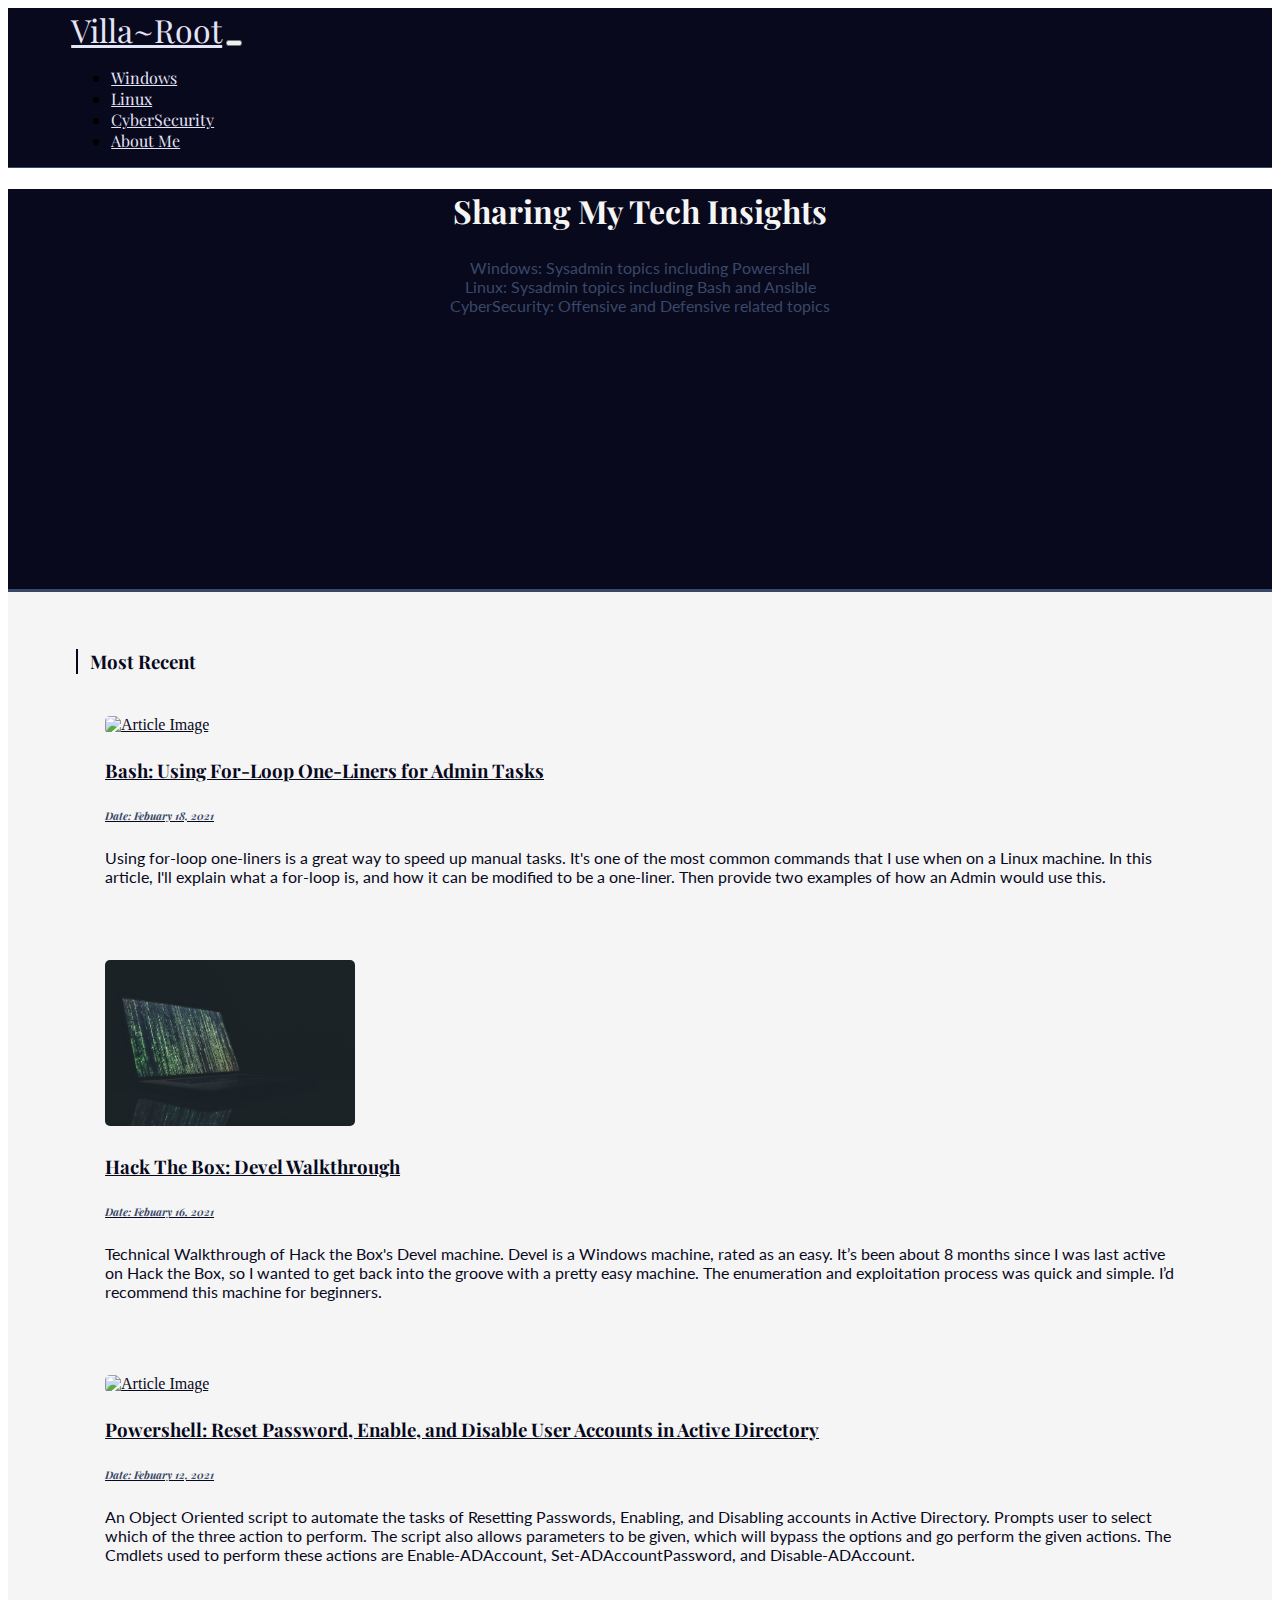
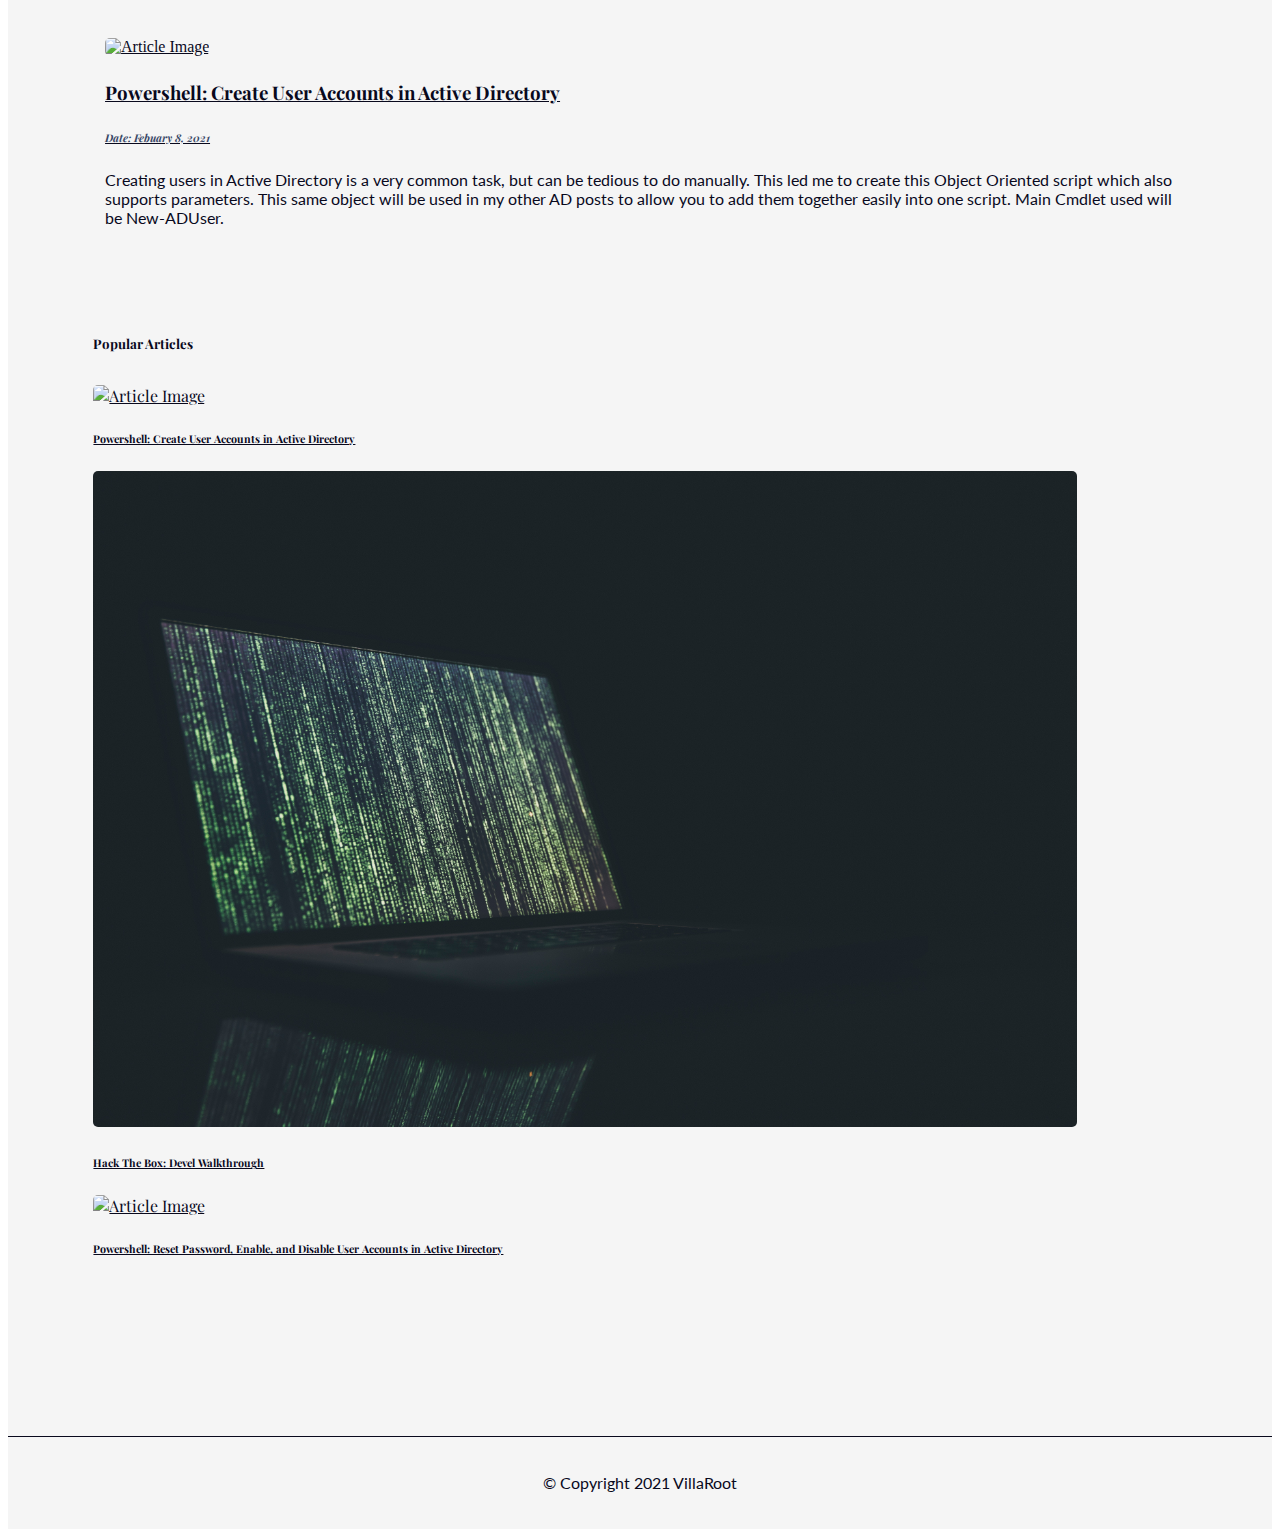
==== index.html @ b0e1276f "Site Final Draft" ====
<!DOCTYPE html>
<html lang="en" dir="ltr">

<head>
  <meta charset="utf-8">
  <link rel="icon" href="images/favicon.png">
  <title>VillaRoot</title>
  <meta name="description" content="Learn various topics dealing with Linux, Windows Adminstration including Cyber Security">
  <meta name="keywords" content="VillaRoot, Villa root, Linux, Red Hat, Bash, System administrator, admin, Windows, Cyber Security">
  <meta name="viewport" content="width=device-width, initial-scale=1.0">
  <!-- google font playfair -->
  <link rel="preconnect" href="https://fonts.gstatic.com">
  <link href="https://fonts.googleapis.com/css2?family=Lato&family=Playfair+Display:wght@400;500;700;800;900&display=swap" rel="stylesheet">

  <!-- CSS stylesheet -->
  <link rel="stylesheet" href="https://cdn.jsdelivr.net/npm/bootstrap@4.5.3/dist/css/bootstrap.min.css" integrity="sha384-TX8t27EcRE3e/ihU7zmQxVncDAy5uIKz4rEkgIXeMed4M0jlfIDPvg6uqKI2xXr2" crossorigin="anonymous">
  <link rel="stylesheet" href="css/styles.css">

  <!-- Bootstrap scripts -->
  <script src="https://code.jquery.com/jquery-3.2.1.slim.min.js" integrity="sha384-KJ3o2DKtIkvYIK3UENzmM7KCkRr/rE9/Qpg6aAZGJwFDMVNA/GpGFF93hXpG5KkN" crossorigin="anonymous"></script>
  <script src="https://cdnjs.cloudflare.com/ajax/libs/popper.js/1.12.9/umd/popper.min.js" integrity="sha384-ApNbgh9B+Y1QKtv3Rn7W3mgPxhU9K/ScQsAP7hUibX39j7fakFPskvXusvfa0b4Q" crossorigin="anonymous"></script>
  <script src="https://maxcdn.bootstrapcdn.com/bootstrap/4.0.0/js/bootstrap.min.js" integrity="sha384-JZR6Spejh4U02d8jOt6vLEHfe/JQGiRRSQQxSfFWpi1MquVdAyjUar5+76PVCmYl" crossorigin="anonymous"></script>

</head>

<body>
  <section id="top">
    <div class="container-fluid">

      <!-- Navbar -->
      <nav class="navbar navbar-expand-md">
        <a class="navbar-brand" href="index.html">Villa~Root</a>
        <button class="navbar-toggler navbar-dark" type="button" data-toggle="collapse" data-target="#navbarToggler">
          <span class="navbar-toggler-icon"></span>
        </button>

        <div class="collapse navbar-collapse" id="navbarToggler">
          <ul class="navbar-nav ml-auto">
            <li class="nav-items">
              <a class="nav-link" href="windows.html">Windows</a>
            </li>
            <li class="nav-items">
              <a class="nav-link" href="linux.html">Linux</a>
            </li>
            <li class="nav-items">
              <a class="nav-link" href="cybersecurity.html">CyberSecurity</a>
            </li>
            <li class="nav-items">
              <a class="nav-link" href="aboutme.html">About Me</a>
            </li>
          </ul>
        </div>

      </nav>
    </div>
  </section>

  <section id="main">
    <!-- jumbotron -->
    <div class="jumbotron jumbotron-fluid ">
      <div class="container-fluid">
        <h1 class="jumbo-header">Sharing My Tech Insights</h1>
        <p class="jumbo-p">
          Windows: Sysadmin topics including Powershell<br>
          Linux: Sysadmin topics including Bash and Ansible<br>
          CyberSecurity: Offensive and Defensive related topics
        </p>
      </div>
    </div>

    <div class="all-body container-fluid">
      <h3 class="outer-title">Most Recent</h3>
      <div class="row">
        <div class="all-articles col-md-8">

          <!-- list articles -->
          <div class="inner-article row shadow-lg p-3 mb-5 bg-white rounded">
            <a href="articles/Bash-for-loop.html">
              <img class="inner-image" src="images/Main-Linux.png" alt="Article Image">
            </a>
            <div class="inner-header">
              <a href="articles/Bash-for-loop.html">
                <h3 class="inner-title">Bash: Using For-Loop One-Liners for Admin Tasks</h3>
                <h6 class="inner-date">Date: Febuary 18, 2021</h6>
              </a>
            </div>
            <p>
              Using for-loop one-liners is a great way to speed up manual tasks.
              It's one of the most common commands that I use when on a Linux machine.
              In this article, I'll explain what a for-loop is, and how it can be modified to be
              a one-liner. Then provide two examples of how an Admin would use this.
            </p>
          </div>

          <div class="inner-article row shadow-lg p-3 mb-5 bg-white rounded">
            <a href="articles/Devel-Walkthrough.html">
              <img class="inner-image" src="images/Main-CS.jpg" alt="Article Image">
            </a>
            <div class="inner-header">
              <a href="articles/Devel-Walkthrough.html">
                <h3 class="inner-title">Hack The Box: Devel Walkthrough</h3>
                <h6 class="inner-date">Date: Febuary 16, 2021</h6>
              </a>
            </div>
            <p>
              Technical Walkthrough of Hack the Box's Devel machine. Devel is a Windows
              machine, rated as an easy. It’s been about 8 months since I was last
              active on Hack the Box, so I wanted to get back into the groove with a
              pretty easy machine. The enumeration and exploitation process was quick
              and simple. I’d recommend this machine for beginners.
            </p>
          </div>

          <div class="inner-article row shadow-lg p-3 mb-5 bg-white rounded">
            <a href="articles/Powershell-Disable-enable-reset-in-AD.html">
              <img class="inner-image" src="images/Main-PS.png" alt="Article Image">
            </a>
            <div class="inner-header">
              <a href="articles/Powershell-Disable-enable-reset-in-AD.html">
                <h3 class="inner-title">Powershell: Reset Password, Enable, and Disable User Accounts in Active Directory</h3>
                <h6 class="inner-date">Date: Febuary 12, 2021</h6>
              </a>
            </div>
            <p>
              An Object Oriented script to automate the tasks of Resetting Passwords, Enabling,
              and Disabling accounts in Active Directory. Prompts user to select which of the three
              action to perform. The script also allows parameters to be given, which will bypass the options and go perform
              the given actions. The Cmdlets used to perform these
              actions are Enable-ADAccount, Set-ADAccountPassword, and Disable-ADAccount.
            </p>
          </div>

          <div class="inner-article row shadow-lg p-3 mb-5 bg-white rounded">
            <a href="articles/Powershell-Create-User-AD.html">
              <img class="inner-image" src="images/Main-PS.png" alt="Article Image">
            </a>
            <div class="inner-header">
              <a href="articles/Powershell-Create-User-AD.html">
                <h3 class="inner-title">Powershell: Create User Accounts in Active Directory </h3>
                <h6 class="inner-date">Date: Febuary 8, 2021</h6>
              </a>
            </div>
            <p>
              Creating users in Active Directory is a very common task, but can be tedious to do manually.
              This led me to create this Object Oriented script which also supports parameters. This same object
              will be used in my other AD posts to allow you to add them together easily into one script.
              Main Cmdlet used will be New-ADUser.

            </p>
          </div>





        </div>
        <!-- side articles each in thier own row -->
        <div class="side col-md-4">
          <div class="side-container shadow-lg p-3 mb-5 bg-white rounded">
            <h5 class="side-header">Popular Articles</h5>

            <div class="side-article row">
              <div class="col-sm-6">
                <a href="articles/Powershell-Create-User-AD.html">
                  <img class="side-image" src="images/Main-PS.png" alt="Article Image">
                </a>
              </div>
              <div class="col-sm-6">
                <a href="articles/Powershell-Create-User-AD.html">
                  <h6>
                    Powershell: Create User Accounts in Active Directory
                  </h6>
                </a>
              </div>
            </div>

            <div class="side-article row">
              <div class="col-sm-6">
                <a href="articles/Devel-Walkthrough.html">
                  <img class="side-image" src="images/Main-CS.jpg" alt="Article Image">
                </a>
              </div>
              <div class="col-sm-6">
                <a href="articles/Devel-Walkthrough.html">
                  <h6>
                    Hack The Box: Devel Walkthrough
                  </h6>
                </a>
              </div>
            </div>

            <div class="side-article row">
              <div class="col-sm-6">
                <a href="articles/Powershell-Disable-enable-reset-in-AD">
                  <img class="side-image" src="images/Main-PS.png" alt="Article Image">
                </a>
              </div>
              <div class="col-sm-6">
                <a href="articles/Powershell-Disable-enable-reset-in-AD.html">
                  <h6>
                    Powershell: Reset Password, Enable, and Disable User Accounts in Active Directory
                  </h6>
                </a>
              </div>
            </div>

          </div>
        </div>

      </div>
    </div>
  </section>


</body>

<!-- footer -->
<footer class="foot" id="footer">
  <div class="footer-text">
    <p>© Copyright 2021 VillaRoot</p>
  </div>
</footer>


</html>
---- css/styles.css ----
p{
  font-family: 'Lato', sans-serif;
}
a{
  color: #09091d;
}
a:hover{
  color: #394867;
}
footer{
  background-color: #f5f5f5;
  text-align: center;
  color: #09091d;
}


.container-fluid{
  padding: 0;
}
.row {
  padding-right: 0;
  margin-right: 0;
}
/* navbar */
.navbar{
  font-family: 'Playfair Display', serif !important;
  background-color: #09091d;
  border-bottom: 1px solid #394867;
  padding-left: 5%;
  padding-right: 5%;
}
.navbar-brand{
  font-size: 2rem;
  color: #e4e4f7;
}
.navbar a {
  color: #e4e4f7;
}
.navbar a:hover {
  color: #394867;
}
.navbar-brand:hover{
  color: #394867;
}
/* Jumbotron content */
.jumbotron{
  background-color: #09091d;
  color:#f5f5f5;
  height: 25rem;
  margin-bottom: 0;
  text-align: center;
  border-bottom: 3px solid #394867;
}
.jumbo-header{
  font-family: 'Playfair Display', serif !important;
}
.jumbo-p{
  color: #394867;
  margin: 2% auto;
}

/* articles */
.all-body{
  background-color: #f5f5f5;
  color: #09091d;
  padding: 3% 4%;
}
.mb-5{
  margin-bottom: 0!important;
}
.outer-title{
  font-family: 'Playfair Display', serif;
  margin-left: 1.5%;
  padding-left: 1%;
  border-left: 2px solid #09091d;
}

.inner-article{
  border-radius: 5px;
  padding: 2%;
  margin: 1% 2%;
}

.inner-header{
  font-family: 'Playfair Display', serif ;
}
.inner-date{
  font-style: italic;
  color: #394867;
}
.inner-title{
  color: #09091d;
}

.inner-image{
  margin: 0 8px 5px 0;
  max-width: 250px;
  border-radius: 5px;
  max-height: auto;
}

/* side container content */
.side{
  font-family: 'Playfair Display', serif ;
  margin-top: 1%;
}
.side-article{
  margin-top: 2%;
}
.side-header{
    padding-bottom: 1%;
}
.side-container{
  padding: 3% 3% 10%;
}
.side-image{
  max-width: 90%;
  height: auto;
  border-radius: 5px;
}

/* smaller screen adjust */
@media(max-width: 650px){
    .side-container{
      margin: 5% 3%;
    }
    img {
      max-width: 75%!important;
      height: auto;
    }
    p{
      font-size: .9rem;
    }
}

/* footer */
.foot{
  padding: 1.3rem 0;
  border-top: 1px solid #09091d;
  text-align: center;

}
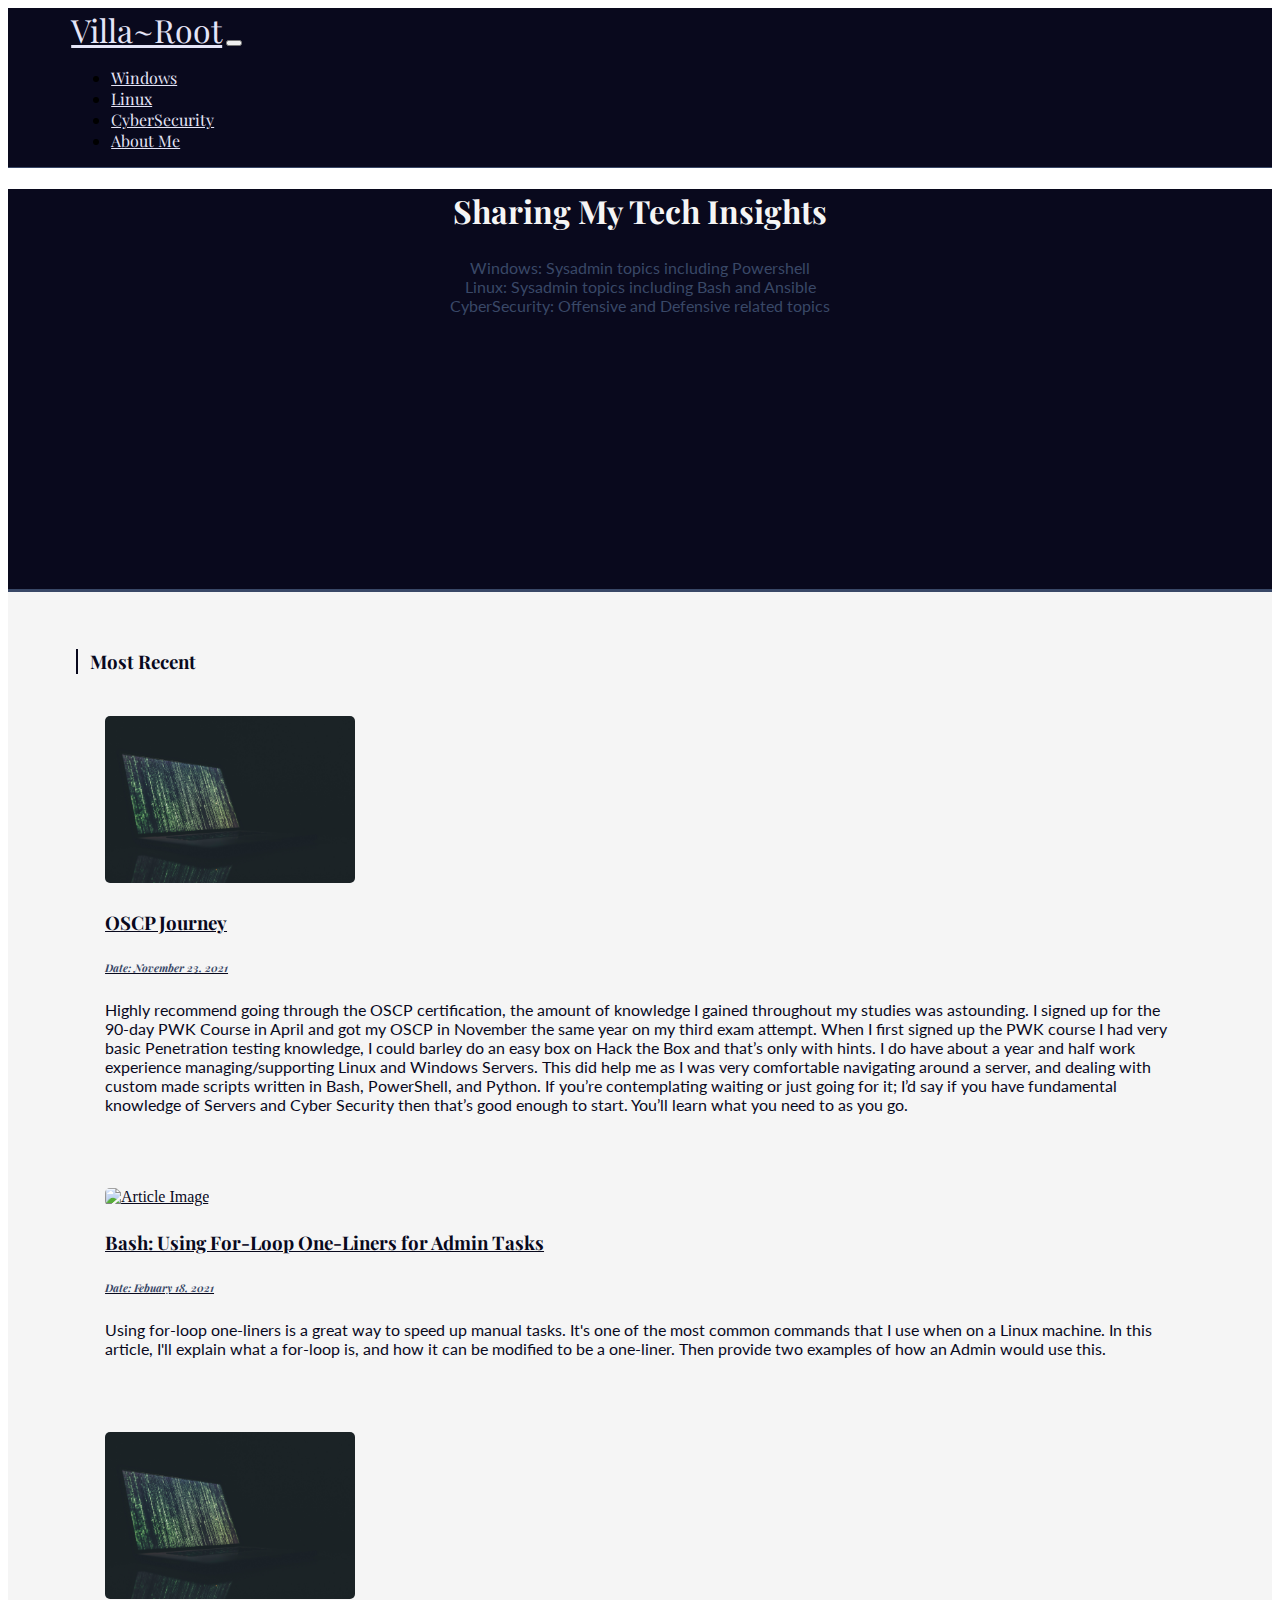
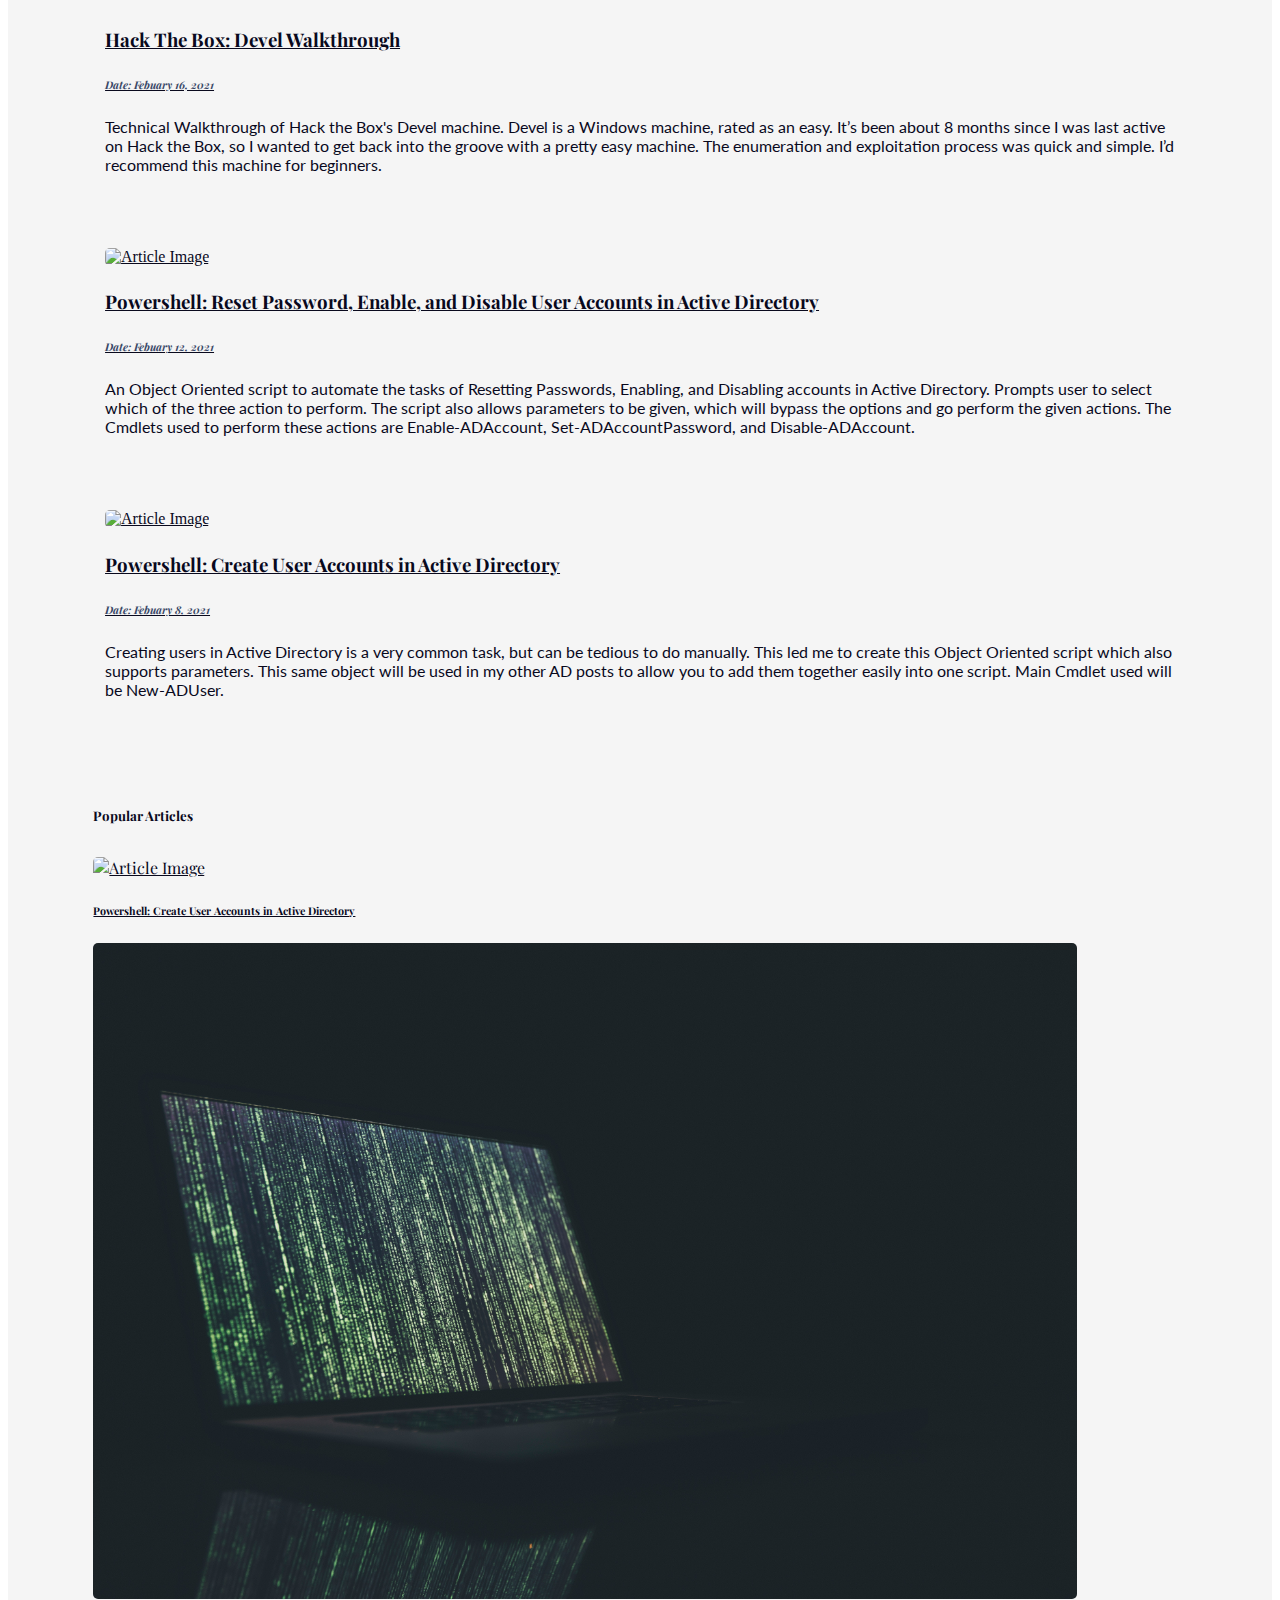
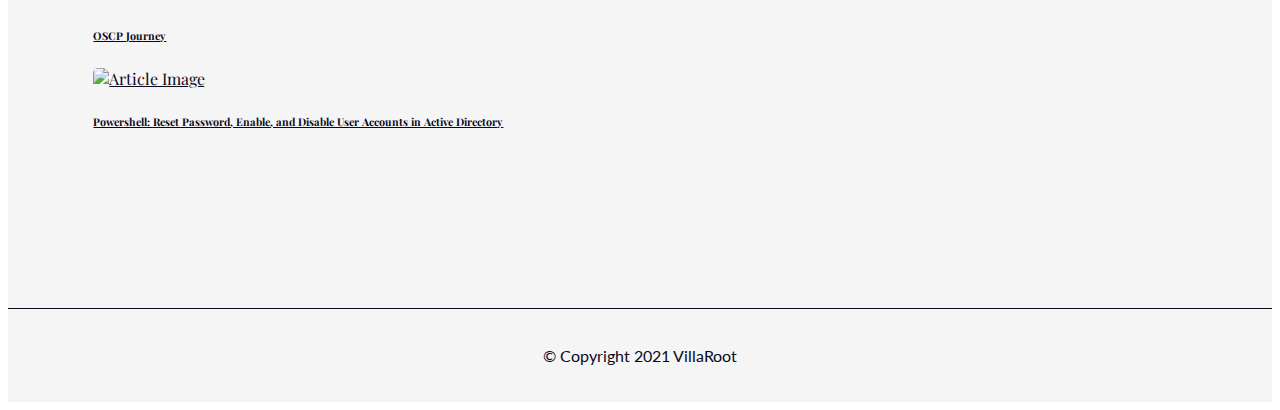
==== commit f5036210: "added OSCP Journey article, updated old links" ====
--- a/index.html
+++ b/index.html
@@ -75,6 +75,31 @@
 
           <!-- list articles -->
           <div class="inner-article row shadow-lg p-3 mb-5 bg-white rounded">
+            <a href="articles/OSCP-Journey.html">
+              <img class="inner-image" src="images/Main-CS.jpg" alt="Article Image">
+            </a>
+            <div class="inner-header">
+              <a href="articles/OSCP-Journey.html">
+                <h3 class="inner-title">OSCP Journey</h3>
+                <h6 class="inner-date">Date: November 23, 2021</h6>
+              </a>
+            </div>
+            <p>
+              Highly recommend going through the OSCP certification, the amount of knowledge
+              I gained throughout my studies was astounding. I signed up for the 90-day PWK
+              Course in April and got my OSCP in November the same year on my third exam attempt.
+              When I first signed up the PWK course I had very basic Penetration testing knowledge,
+              I could barley do an easy box on Hack the Box and that’s only with hints. I do have
+              about a year and half work experience managing/supporting Linux and Windows Servers.
+              This did help me as I was very comfortable navigating around a server, and dealing
+              with custom made scripts written in Bash, PowerShell, and Python. If you’re
+              contemplating waiting or just going for it; I’d say if you have fundamental
+              knowledge of Servers and Cyber Security then that’s good enough to start.
+              You’ll learn what you need to as you go.
+            </p>
+          </div>
+
+          <div class="inner-article row shadow-lg p-3 mb-5 bg-white rounded">
             <a href="articles/Bash-for-loop.html">
               <img class="inner-image" src="images/Main-Linux.png" alt="Article Image">
             </a>
@@ -150,9 +175,6 @@
           </div>
 
 
-
-
-
         </div>
         <!-- side articles each in thier own row -->
         <div class="side col-md-4">
@@ -176,14 +198,14 @@
 
             <div class="side-article row">
               <div class="col-sm-6">
-                <a href="articles/Devel-Walkthrough.html">
+                <a href="articles/OSCP-Journey.html">
                   <img class="side-image" src="images/Main-CS.jpg" alt="Article Image">
                 </a>
               </div>
               <div class="col-sm-6">
-                <a href="articles/Devel-Walkthrough.html">
+                <a href="articles/OSCP-Journey.html">
                   <h6>
-                    Hack The Box: Devel Walkthrough
+                    OSCP Journey
                   </h6>
                 </a>
               </div>
@@ -191,7 +213,7 @@
 
             <div class="side-article row">
               <div class="col-sm-6">
-                <a href="articles/Powershell-Disable-enable-reset-in-AD">
+                <a href="articles/Powershell-Disable-enable-reset-in-AD.html">
                   <img class="side-image" src="images/Main-PS.png" alt="Article Image">
                 </a>
               </div>
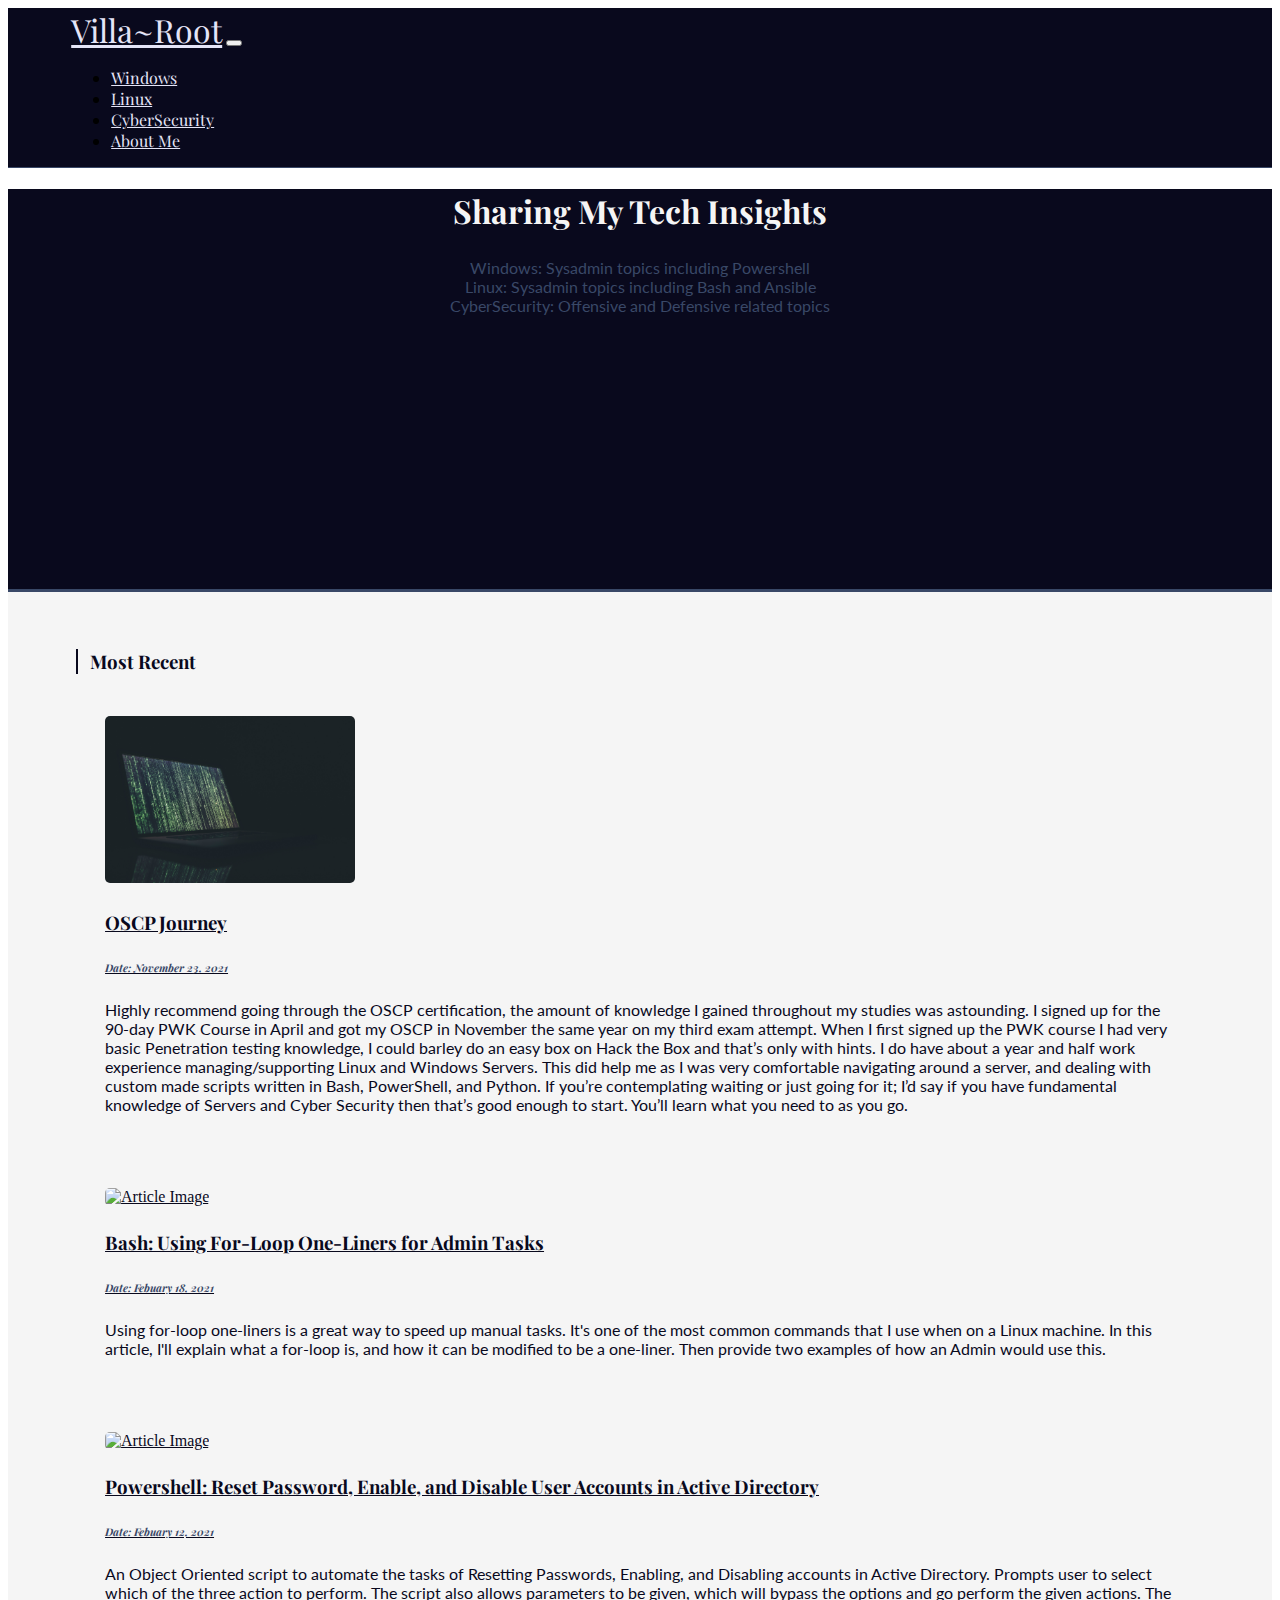
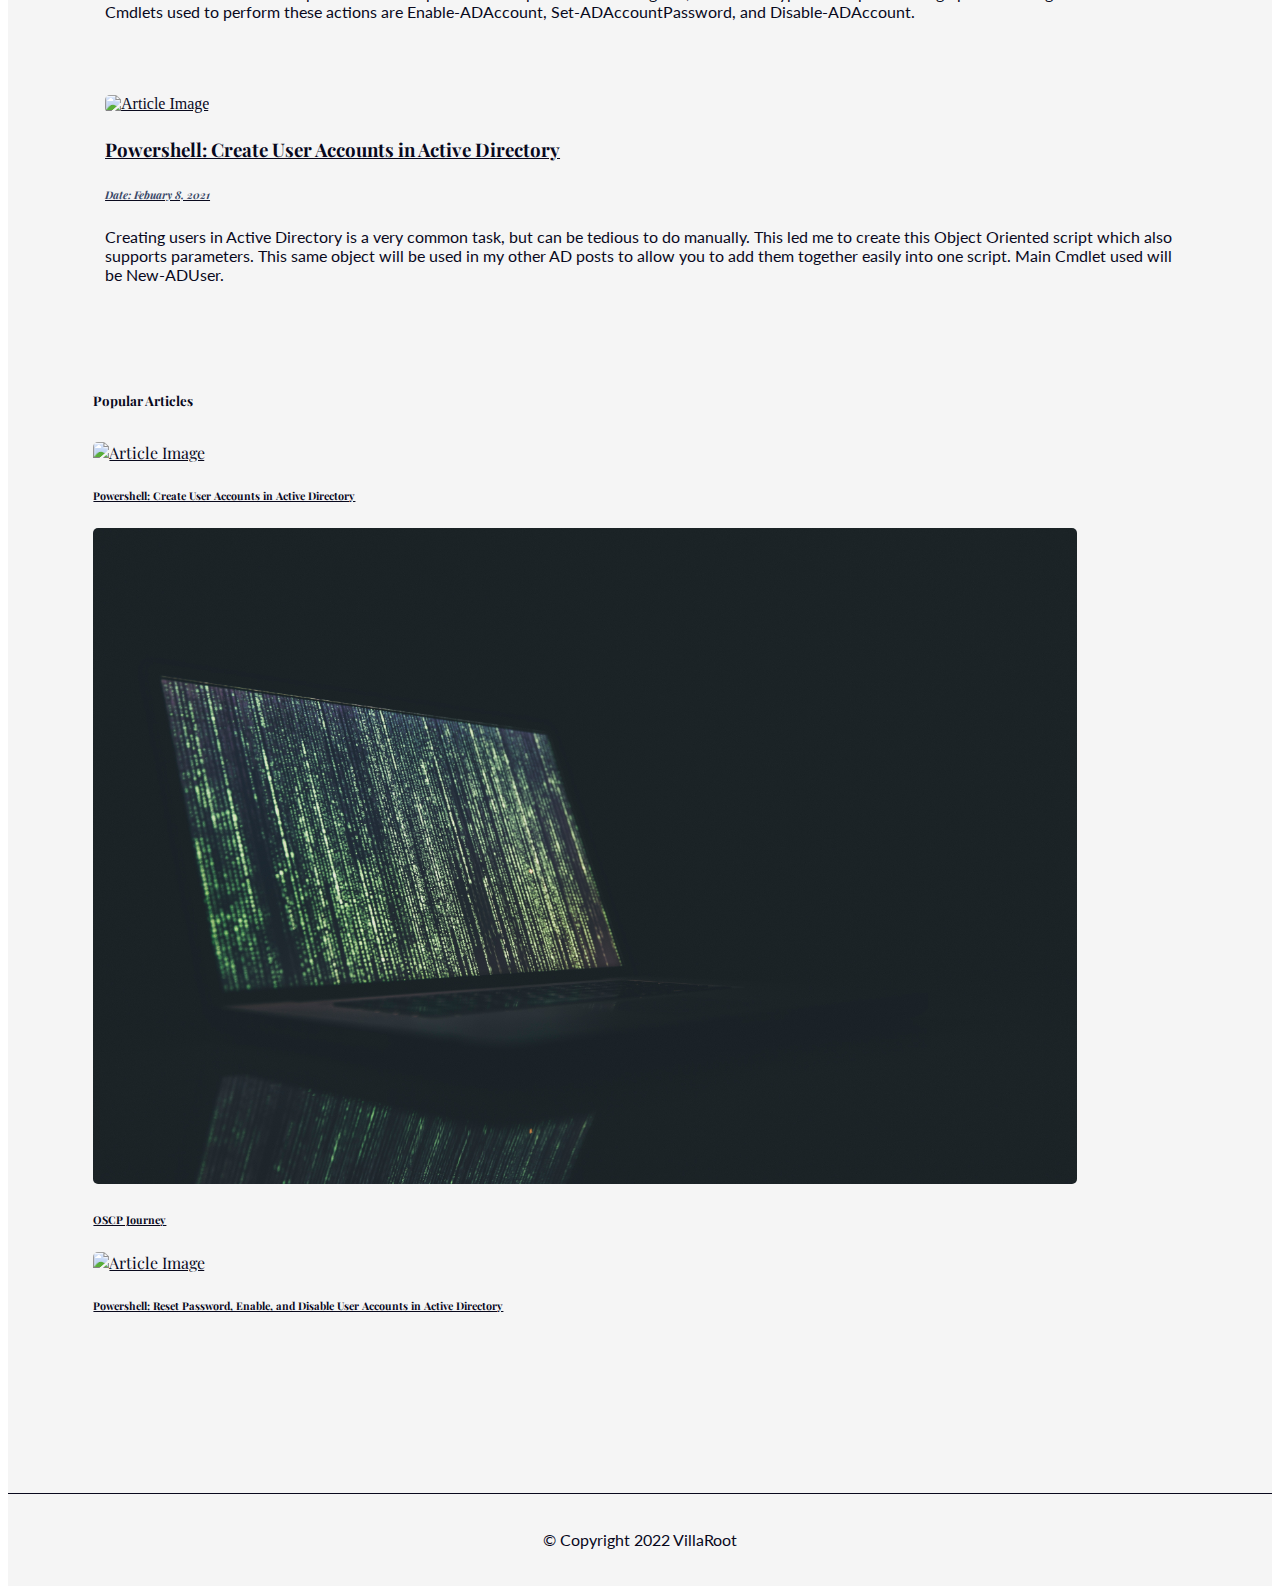
==== commit 550e2272: "updated copyright to 2022" ====
--- a/index.html
+++ b/index.html
@@ -118,25 +118,6 @@
           </div>
 
           <div class="inner-article row shadow-lg p-3 mb-5 bg-white rounded">
-            <a href="articles/Devel-Walkthrough.html">
-              <img class="inner-image" src="images/Main-CS.jpg" alt="Article Image">
-            </a>
-            <div class="inner-header">
-              <a href="articles/Devel-Walkthrough.html">
-                <h3 class="inner-title">Hack The Box: Devel Walkthrough</h3>
-                <h6 class="inner-date">Date: Febuary 16, 2021</h6>
-              </a>
-            </div>
-            <p>
-              Technical Walkthrough of Hack the Box's Devel machine. Devel is a Windows
-              machine, rated as an easy. It’s been about 8 months since I was last
-              active on Hack the Box, so I wanted to get back into the groove with a
-              pretty easy machine. The enumeration and exploitation process was quick
-              and simple. I’d recommend this machine for beginners.
-            </p>
-          </div>
-
-          <div class="inner-article row shadow-lg p-3 mb-5 bg-white rounded">
             <a href="articles/Powershell-Disable-enable-reset-in-AD.html">
               <img class="inner-image" src="images/Main-PS.png" alt="Article Image">
             </a>
@@ -239,7 +220,7 @@
 <!-- footer -->
 <footer class="foot" id="footer">
   <div class="footer-text">
-    <p>© Copyright 2021 VillaRoot</p>
+    <p>© Copyright 2022 VillaRoot</p>
   </div>
 </footer>
 
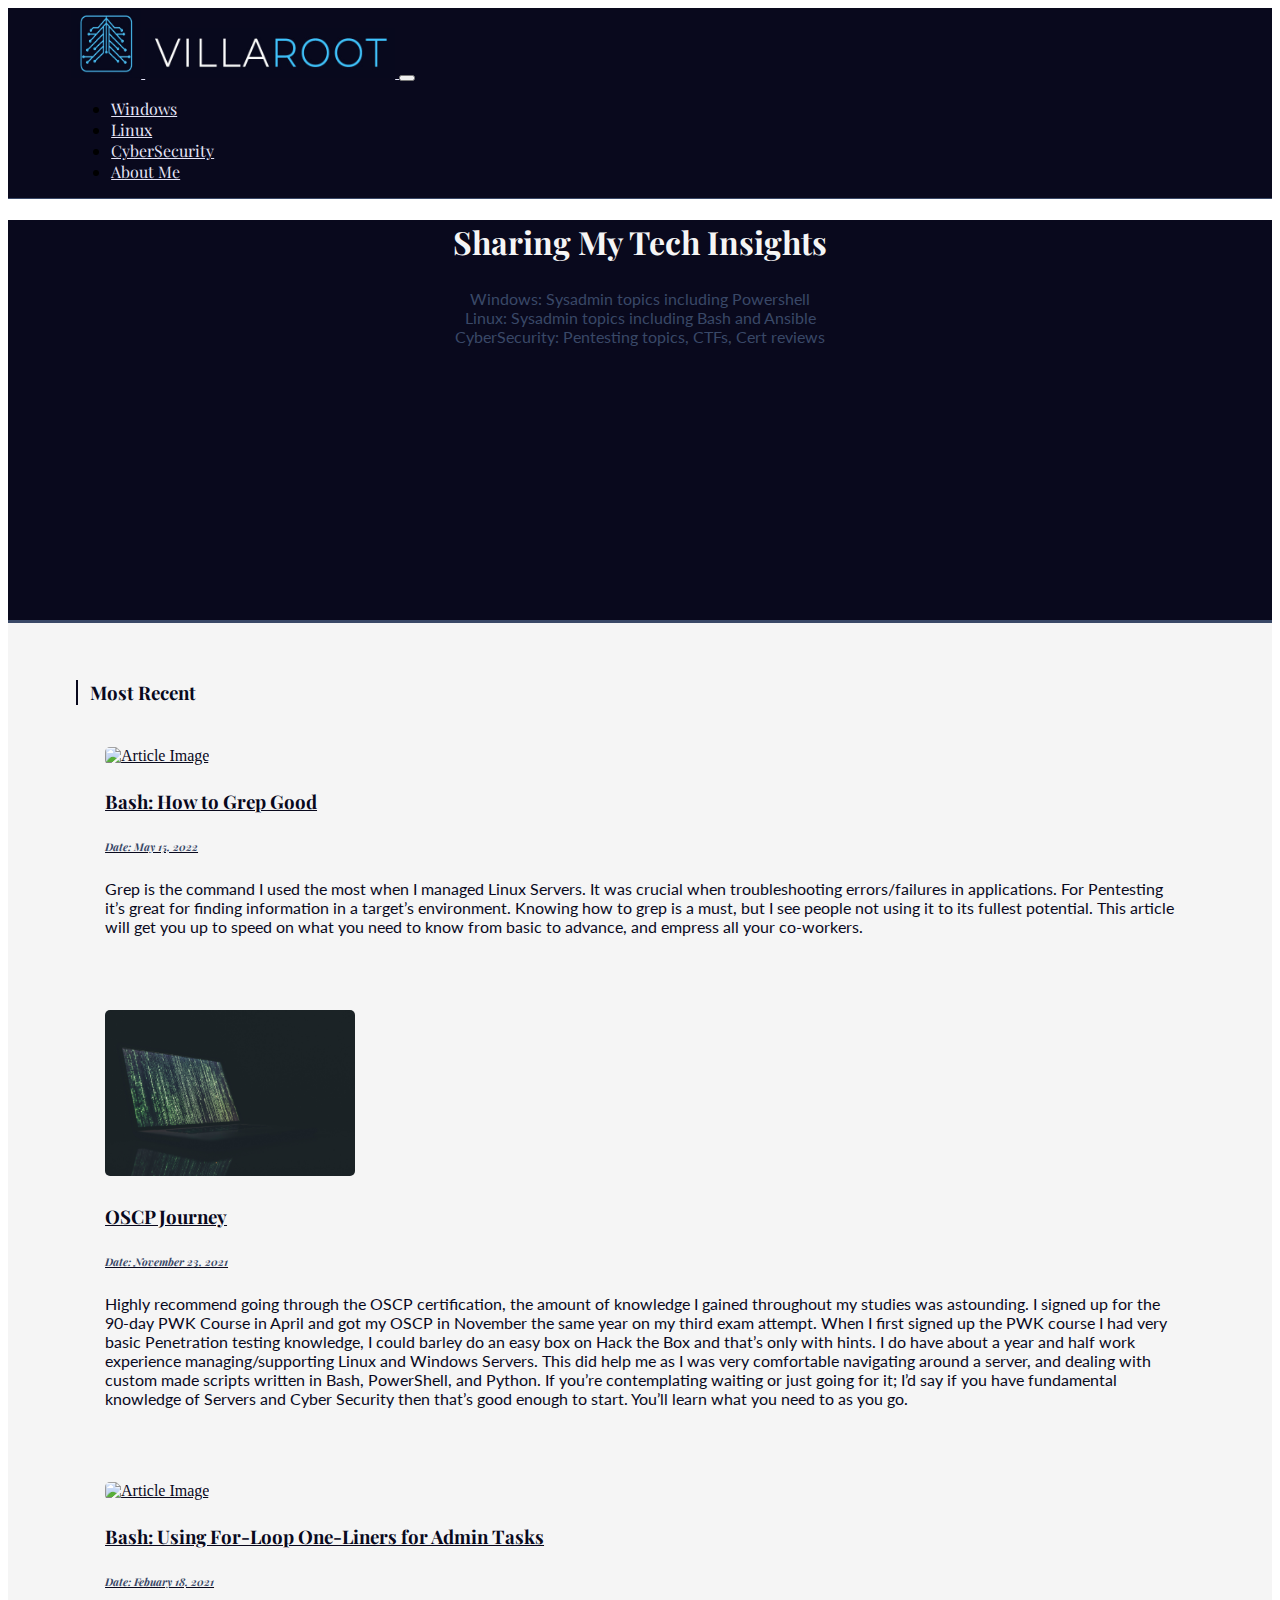
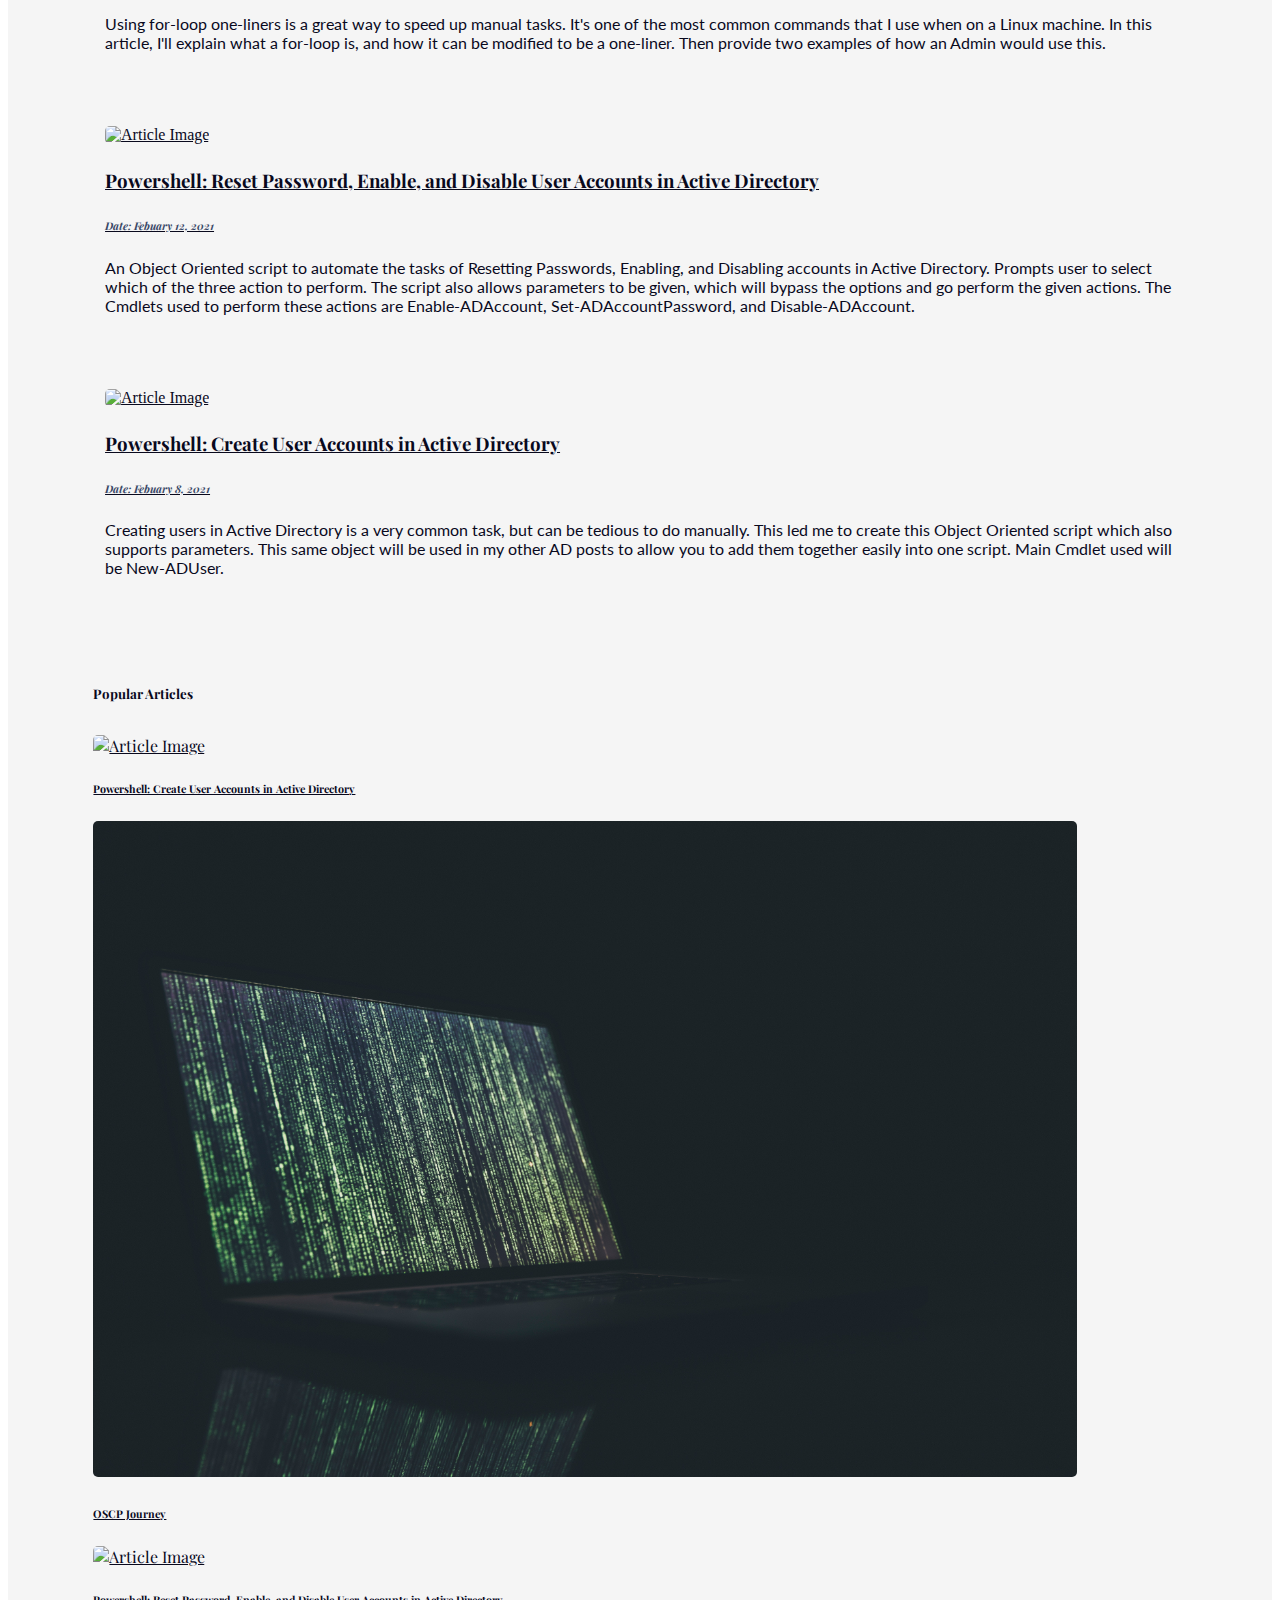
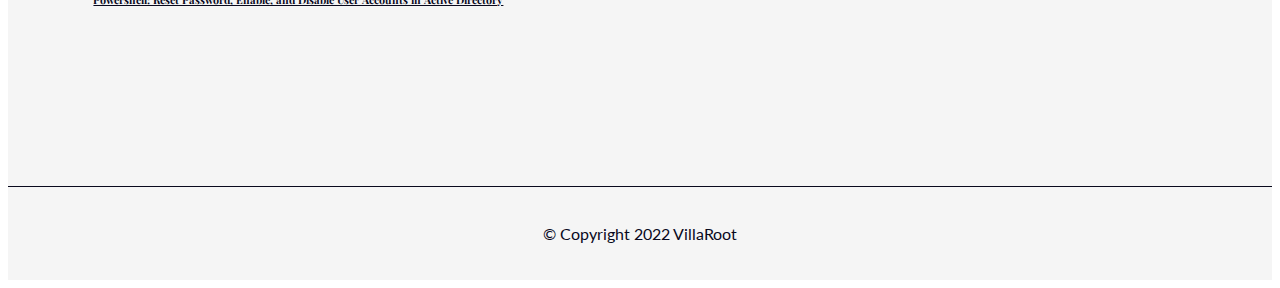
==== commit 83b59c32: "new grep article, new logo" ====
--- a/index.html
+++ b/index.html
@@ -29,7 +29,12 @@
 
       <!-- Navbar -->
       <nav class="navbar navbar-expand-md">
-        <a class="navbar-brand" href="index.html">Villa~Root</a>
+        <a class="navbar-expand md" href="index.html">
+          <img src="images/design-only.jpg" width="70" height="70" alt="logo-image">
+        </a>
+        <a class="navbar-expand md" href="index.html">
+          <img class="banner-name" src="images/name-only.png" width="250" height="50"  alt="name-image">
+        </a>
         <button class="navbar-toggler navbar-dark" type="button" data-toggle="collapse" data-target="#navbarToggler">
           <span class="navbar-toggler-icon"></span>
         </button>
@@ -63,7 +68,7 @@
         <p class="jumbo-p">
           Windows: Sysadmin topics including Powershell<br>
           Linux: Sysadmin topics including Bash and Ansible<br>
-          CyberSecurity: Offensive and Defensive related topics
+          CyberSecurity: Pentesting topics, CTFs, Cert reviews
         </p>
       </div>
     </div>
@@ -74,6 +79,29 @@
         <div class="all-articles col-md-8">
 
           <!-- list articles -->
+
+          <!-- begining of article -->
+          <div class="inner-article row shadow-lg p-3 mb-5 bg-white rounded">
+            <a href="articles/Grep-bash.html">
+              <img class="inner-image" src="images/Main-Linux.png" alt="Article Image">
+            </a>
+            <div class="inner-header">
+              <a href="articles/Grep-bash.html">
+                <h3 class="inner-title">Bash: How to Grep Good</h3>
+                <h6 class="inner-date">Date: May 15, 2022</h6>
+              </a>
+            </div>
+            <p>
+              Grep is the command I used the most when I managed Linux Servers. It was crucial when
+              troubleshooting errors/failures in applications.
+              For Pentesting it’s great for finding information in a target’s environment.
+              Knowing how to grep is a must, but I see people not using it to its fullest potential.
+              This article will get you up to speed on what you need to know from basic to advance, and empress all your co-workers.
+            </p>
+          </div>
+          <!-- End of article -->
+
+          <!-- begining of article -->
           <div class="inner-article row shadow-lg p-3 mb-5 bg-white rounded">
             <a href="articles/OSCP-Journey.html">
               <img class="inner-image" src="images/Main-CS.jpg" alt="Article Image">
@@ -98,6 +126,7 @@
               You’ll learn what you need to as you go.
             </p>
           </div>
+          <!-- End of article -->
 
           <div class="inner-article row shadow-lg p-3 mb-5 bg-white rounded">
             <a href="articles/Bash-for-loop.html">
--- a/css/styles.css
+++ b/css/styles.css
@@ -30,10 +30,12 @@
   padding-left: 5%;
   padding-right: 5%;
 }
+/*
 .navbar-brand{
   font-size: 2rem;
   color: #e4e4f7;
-}
+}*/
+
 .navbar a {
   color: #e4e4f7;
 }
@@ -125,6 +127,10 @@
     .side-container{
       margin: 5% 3%;
     }
+    .banner-name{
+      width: 200px;
+      height: 35px;
+    }
     img {
       max-width: 75%!important;
       height: auto;
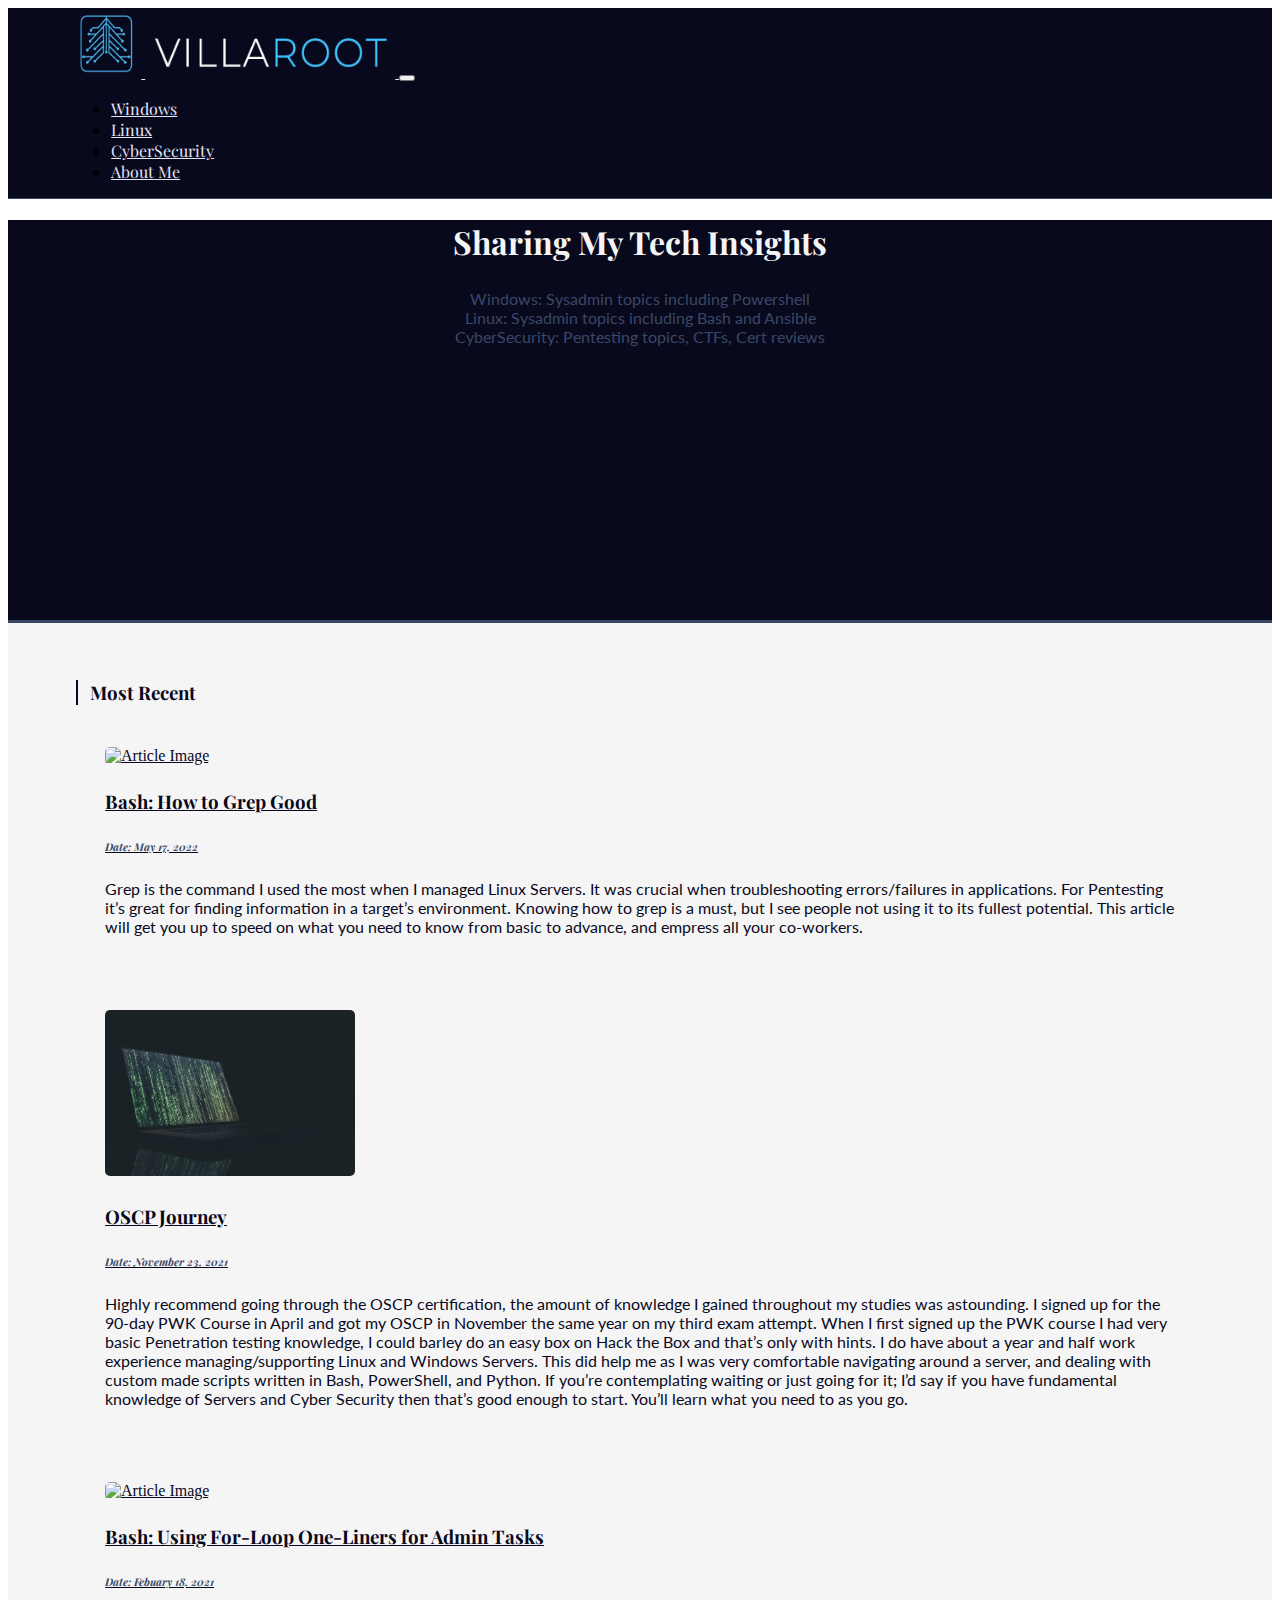
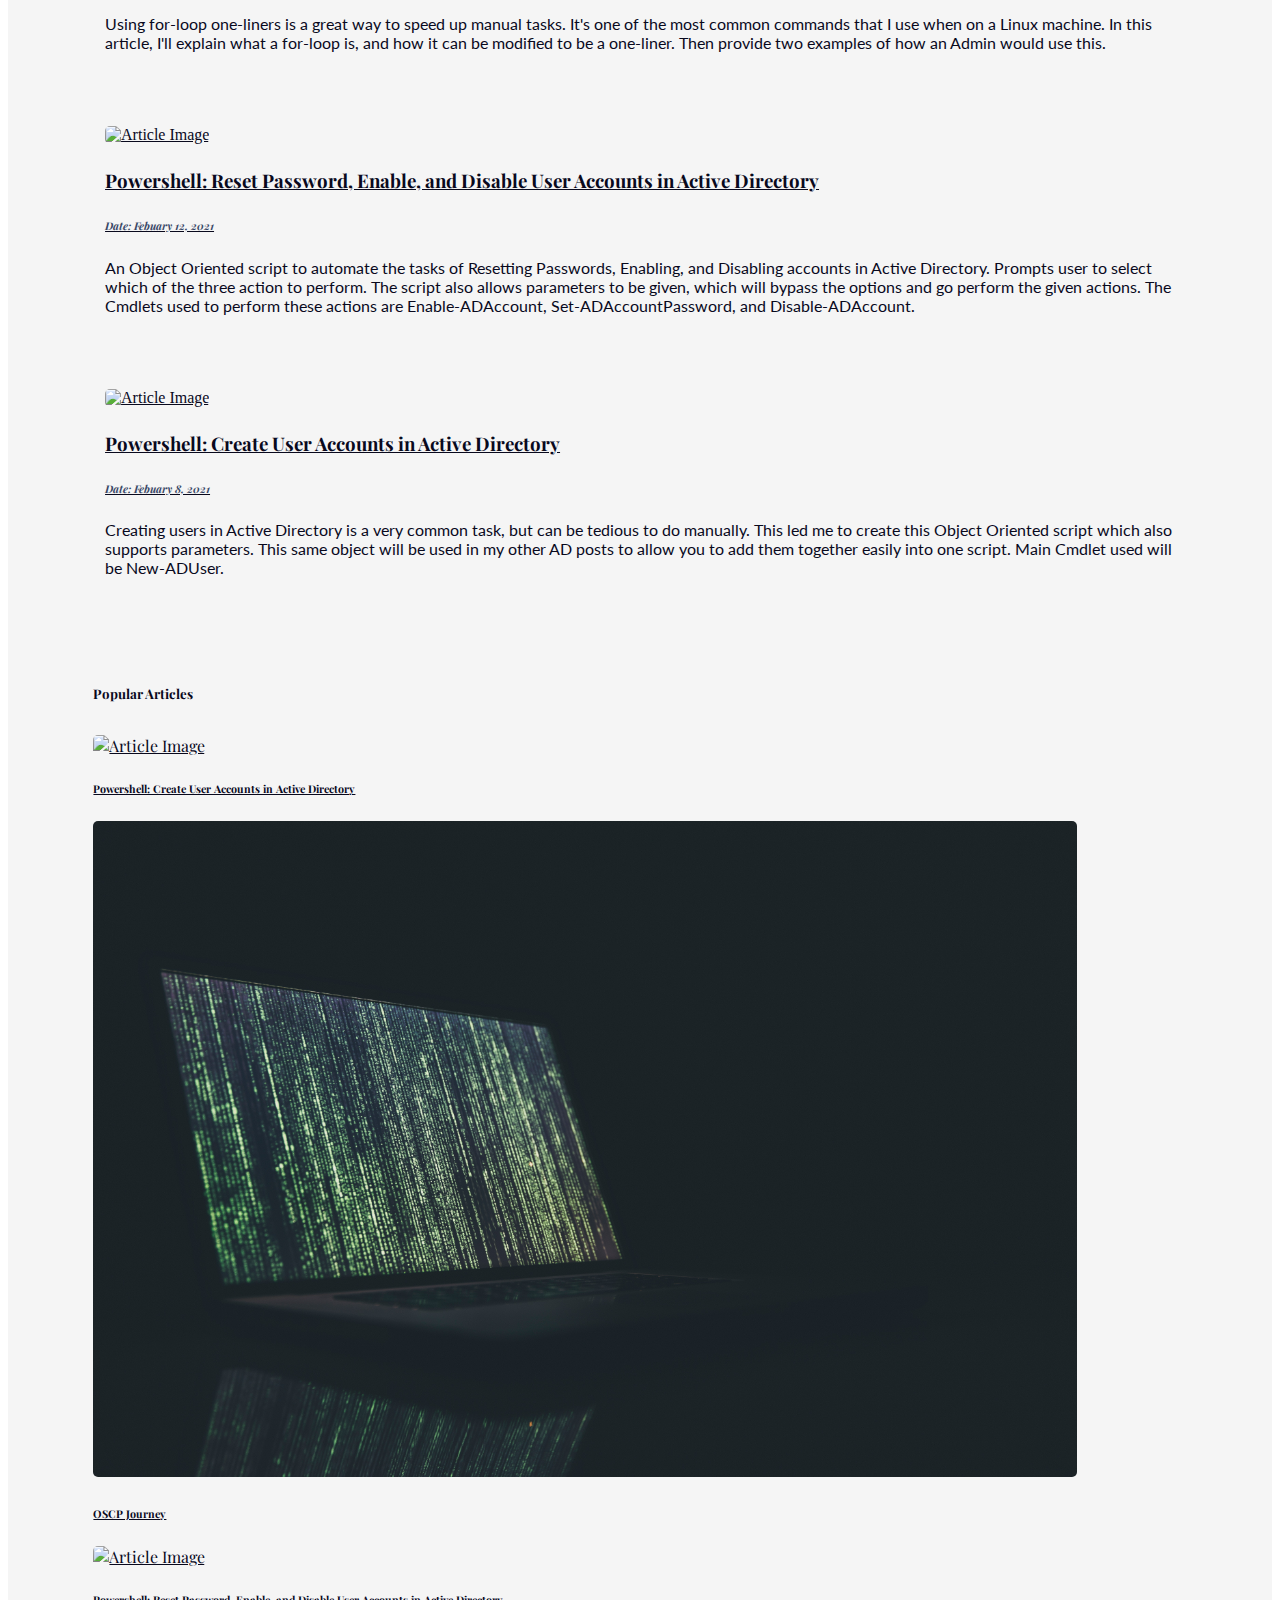
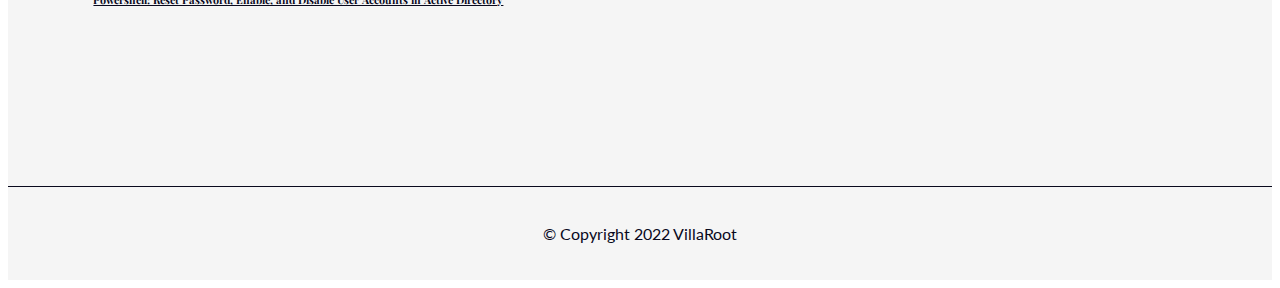
==== commit 19661f39: "fix grep pattern text" ====
--- a/index.html
+++ b/index.html
@@ -88,7 +88,7 @@
             <div class="inner-header">
               <a href="articles/Grep-bash.html">
                 <h3 class="inner-title">Bash: How to Grep Good</h3>
-                <h6 class="inner-date">Date: May 15, 2022</h6>
+                <h6 class="inner-date">Date: May 17, 2022</h6>
               </a>
             </div>
             <p>
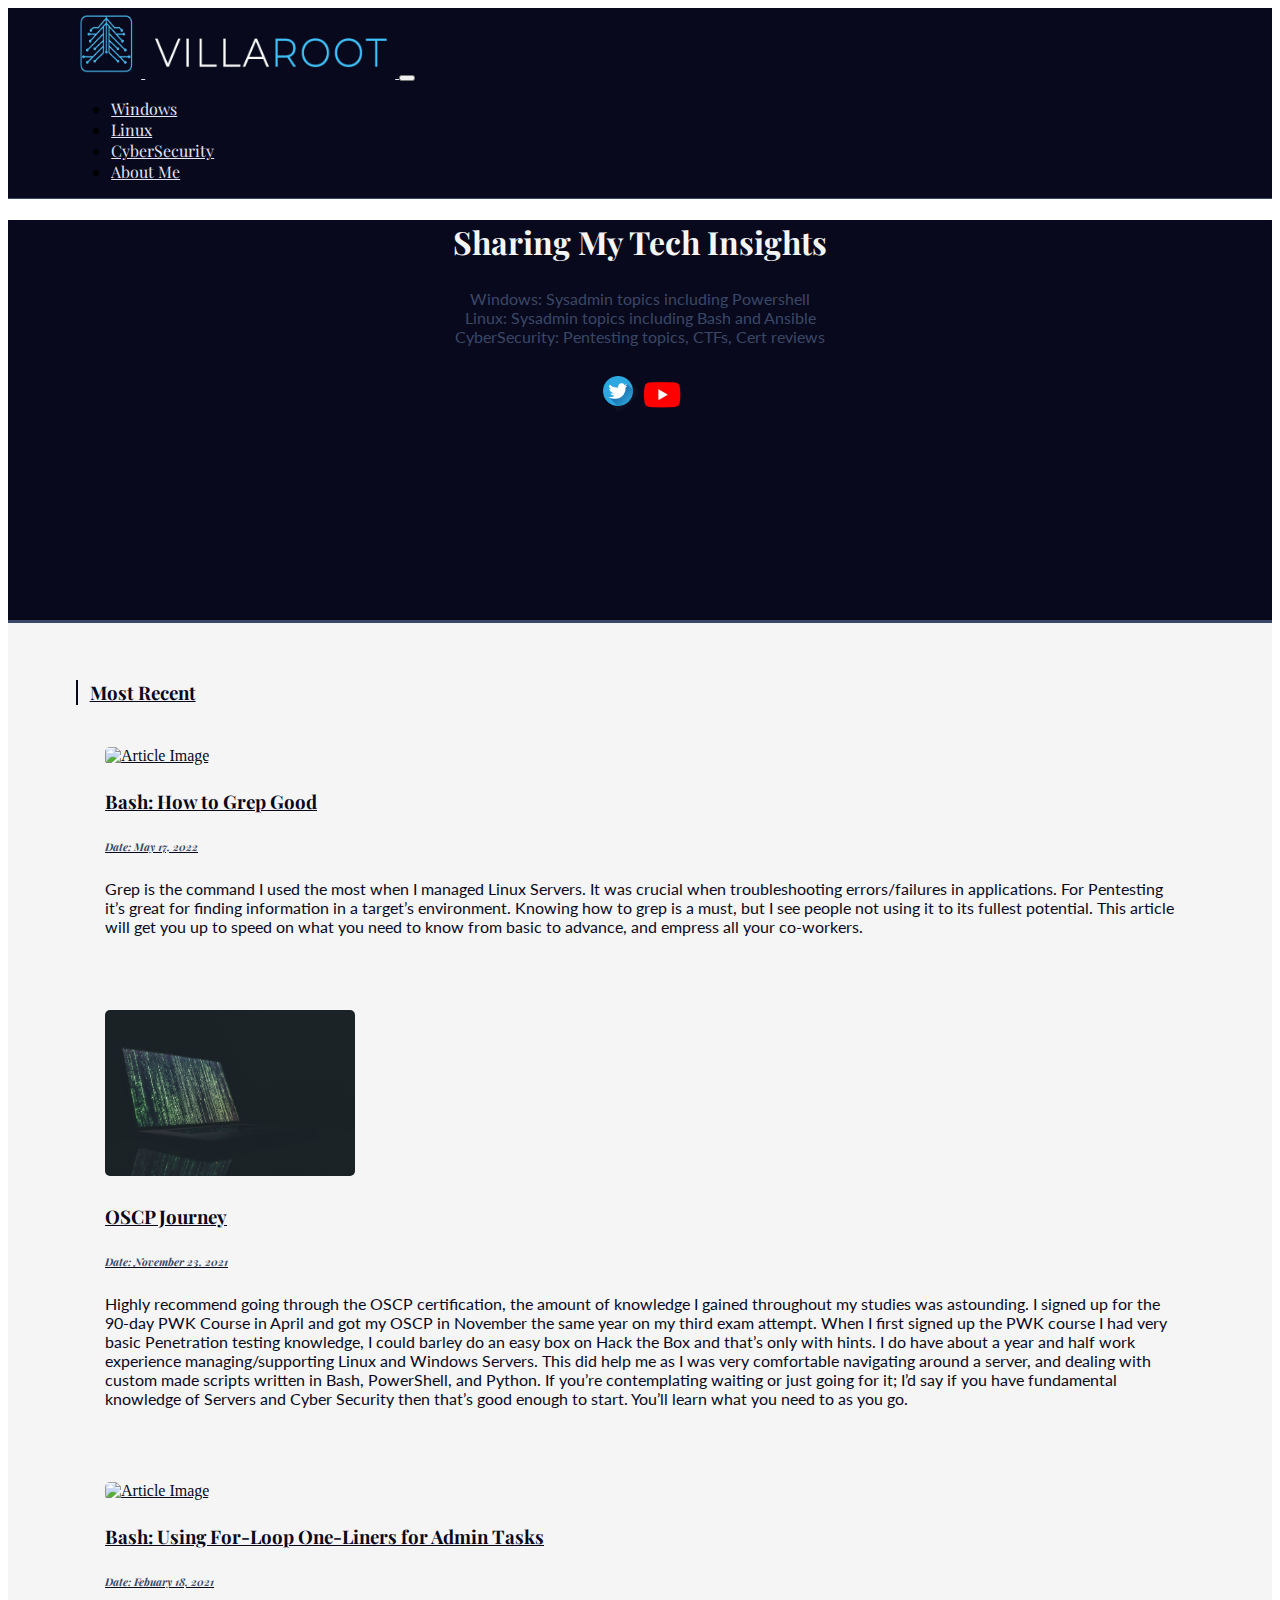
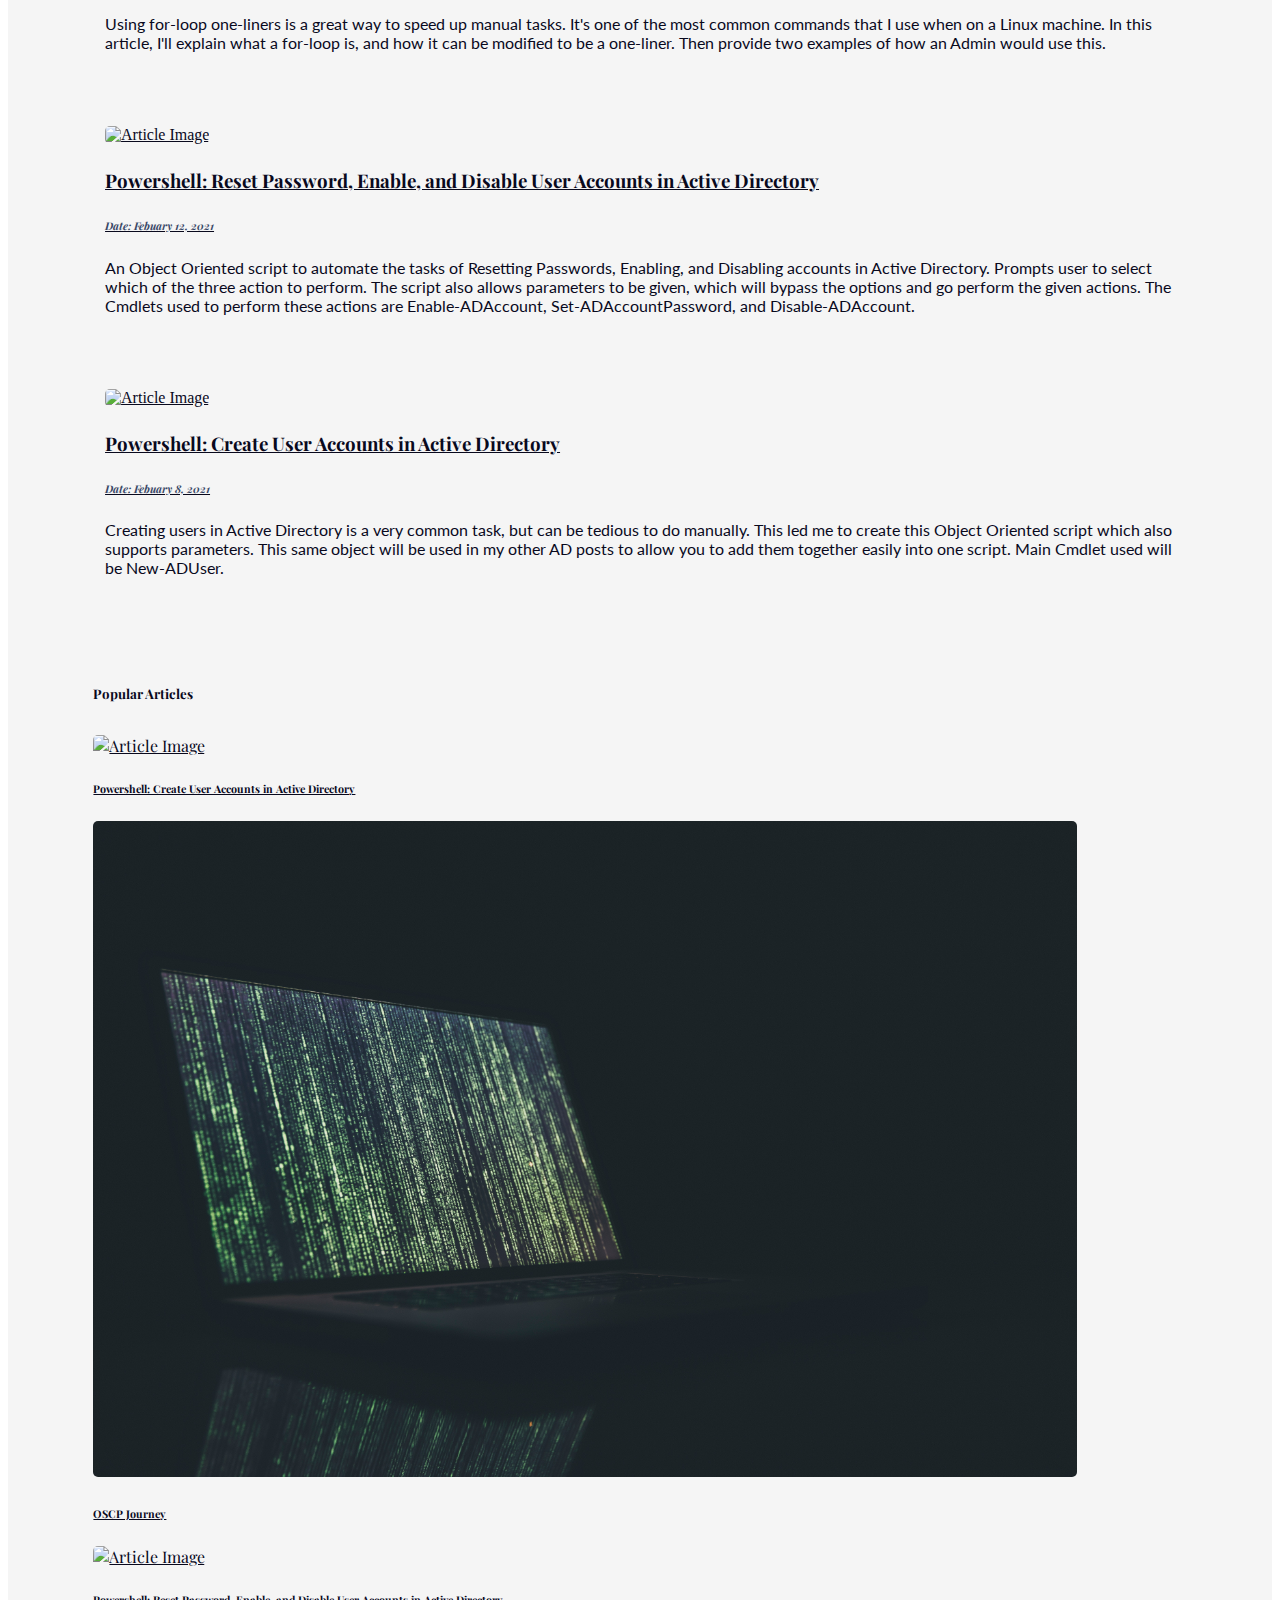
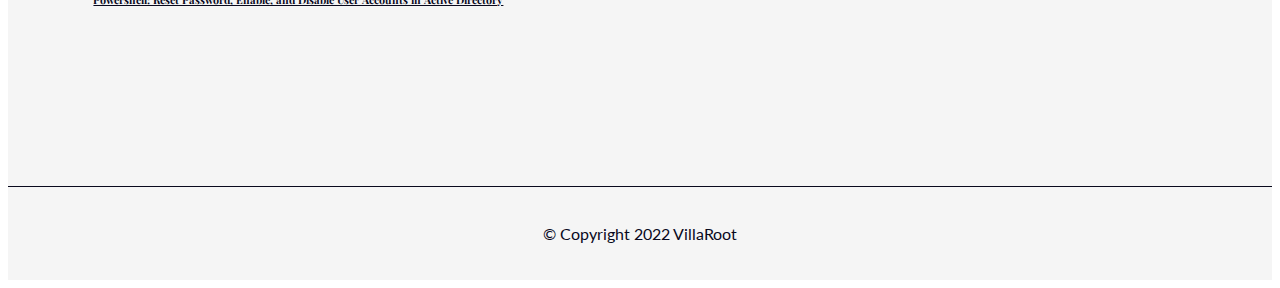
==== commit a33a9e4c: "include Youtube video Grep" ====
--- a/index.html
+++ b/index.html
@@ -70,6 +70,10 @@
           Linux: Sysadmin topics including Bash and Ansible<br>
           CyberSecurity: Pentesting topics, CTFs, Cert reviews
         </p>
+        <a href="https://twitter.com/VillaRoot">
+          <img class="twitter-Image" src="images/twitter-brands.png" alt="Twitter-Image"> </i>
+        <a href="https://www.youtube.com/channel/UC3rpBg4WT5xffBQibGgB_FA">
+          <img class="twitter-Image" src="images/youtube.png" alt="youtube-Image"> </i>
       </div>
     </div>
 
--- a/css/styles.css
+++ b/css/styles.css
@@ -30,11 +30,10 @@
   padding-left: 5%;
   padding-right: 5%;
 }
-/*
-.navbar-brand{
-  font-size: 2rem;
-  color: #e4e4f7;
-}*/
+.twitter-Image{
+  max-width: 40px;
+  height: auto;
+}
 
 .navbar a {
   color: #e4e4f7;
